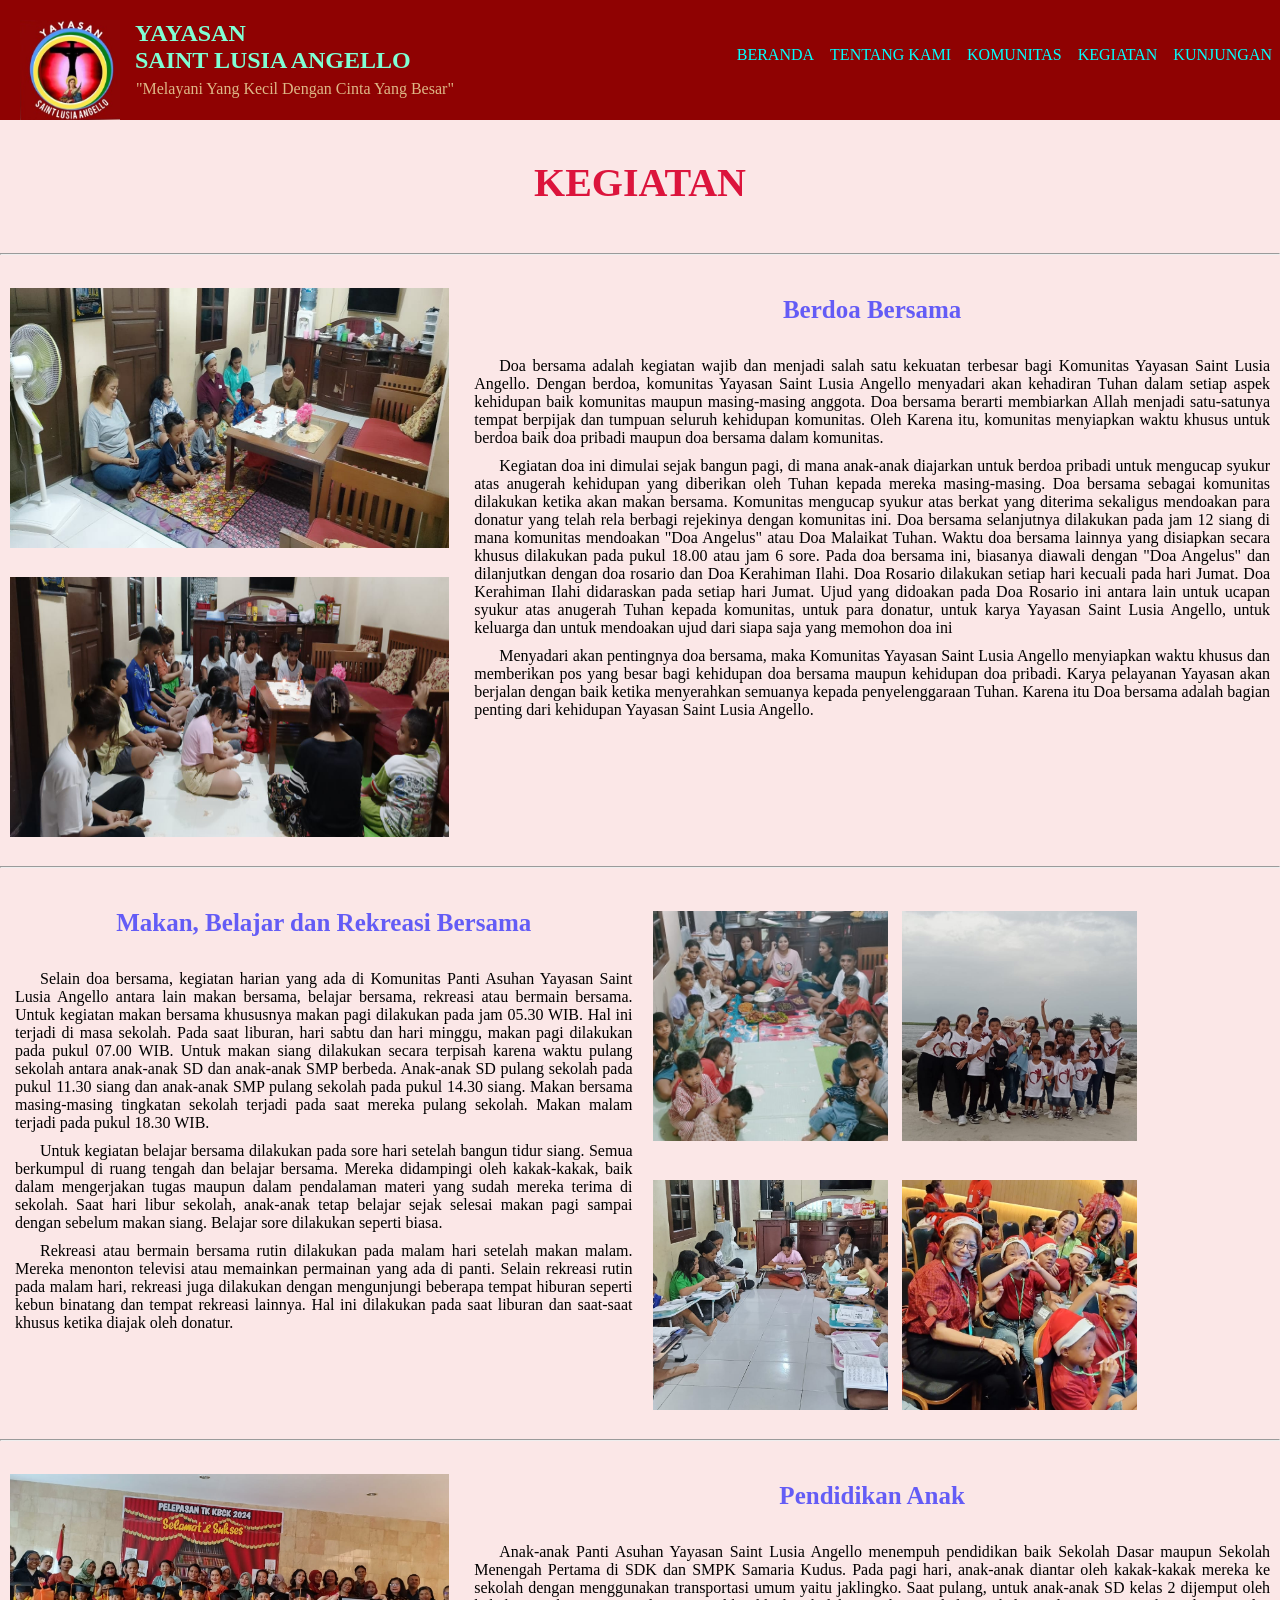
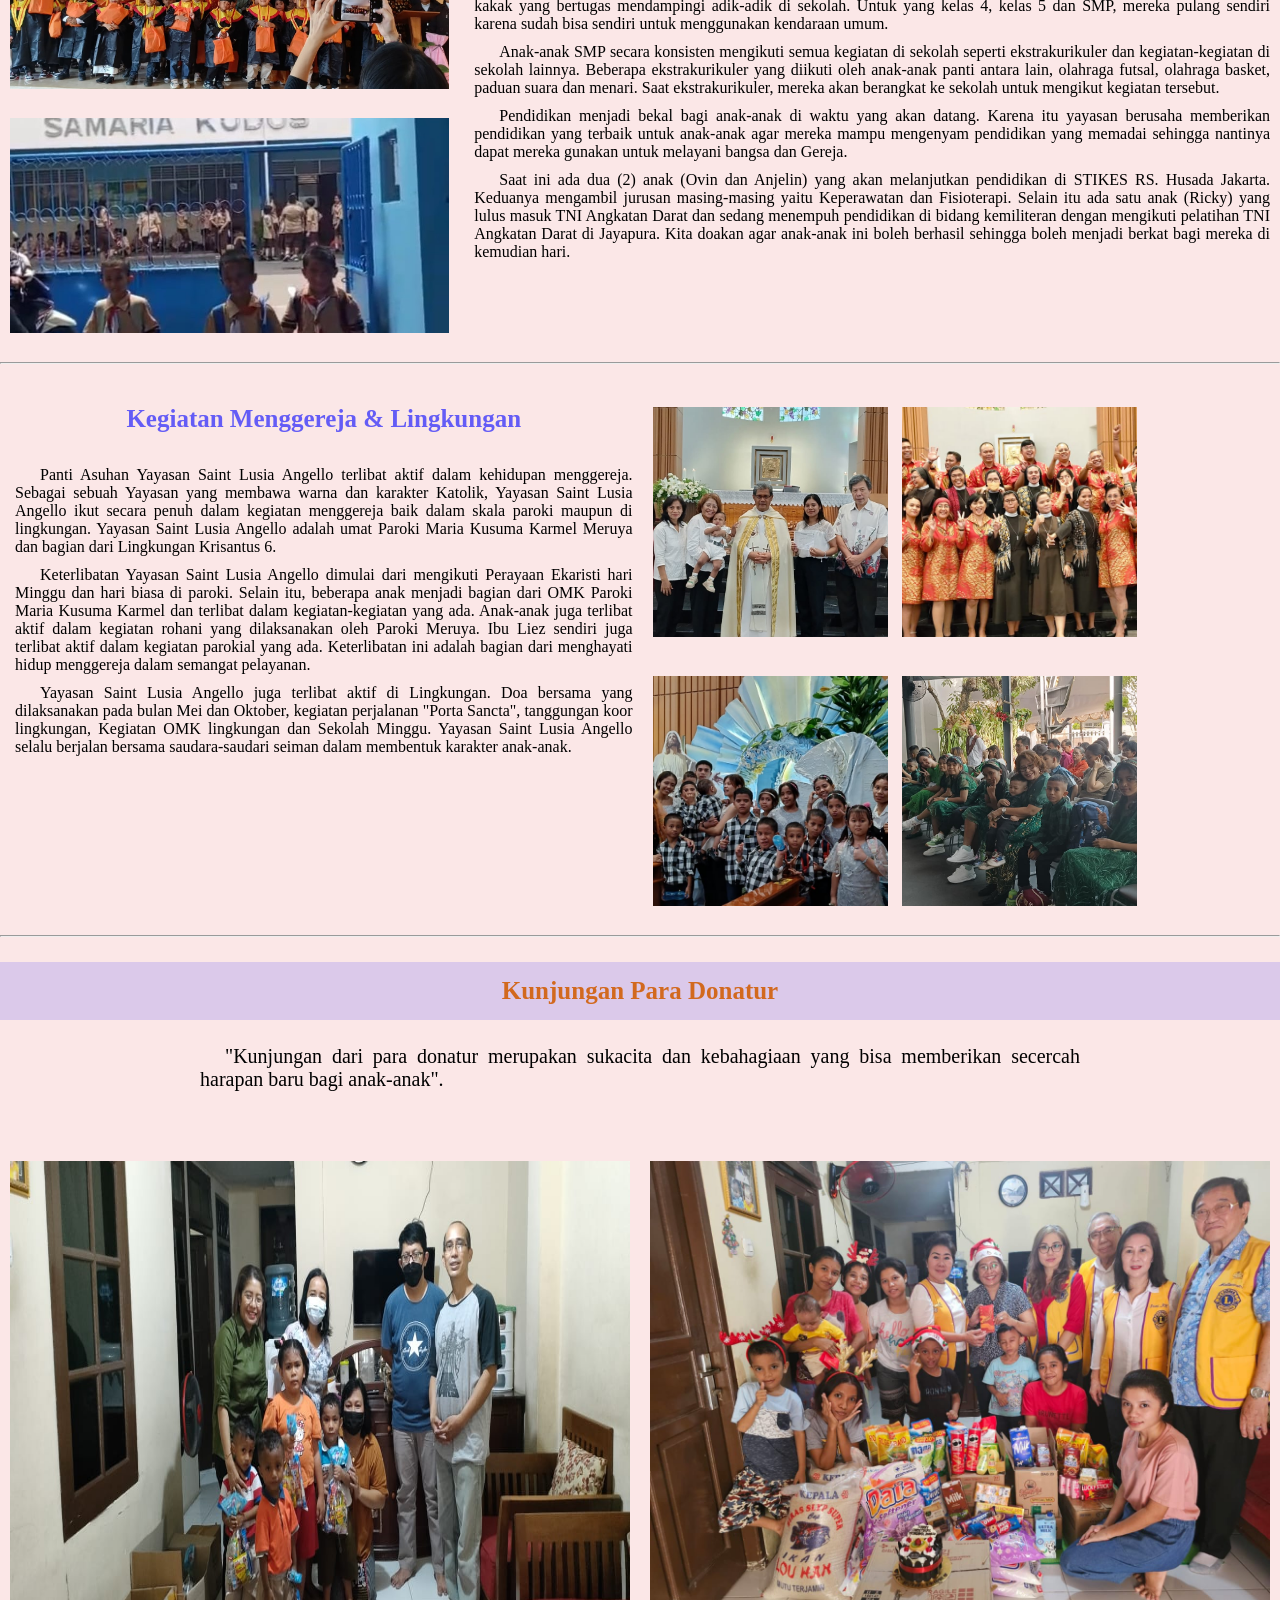
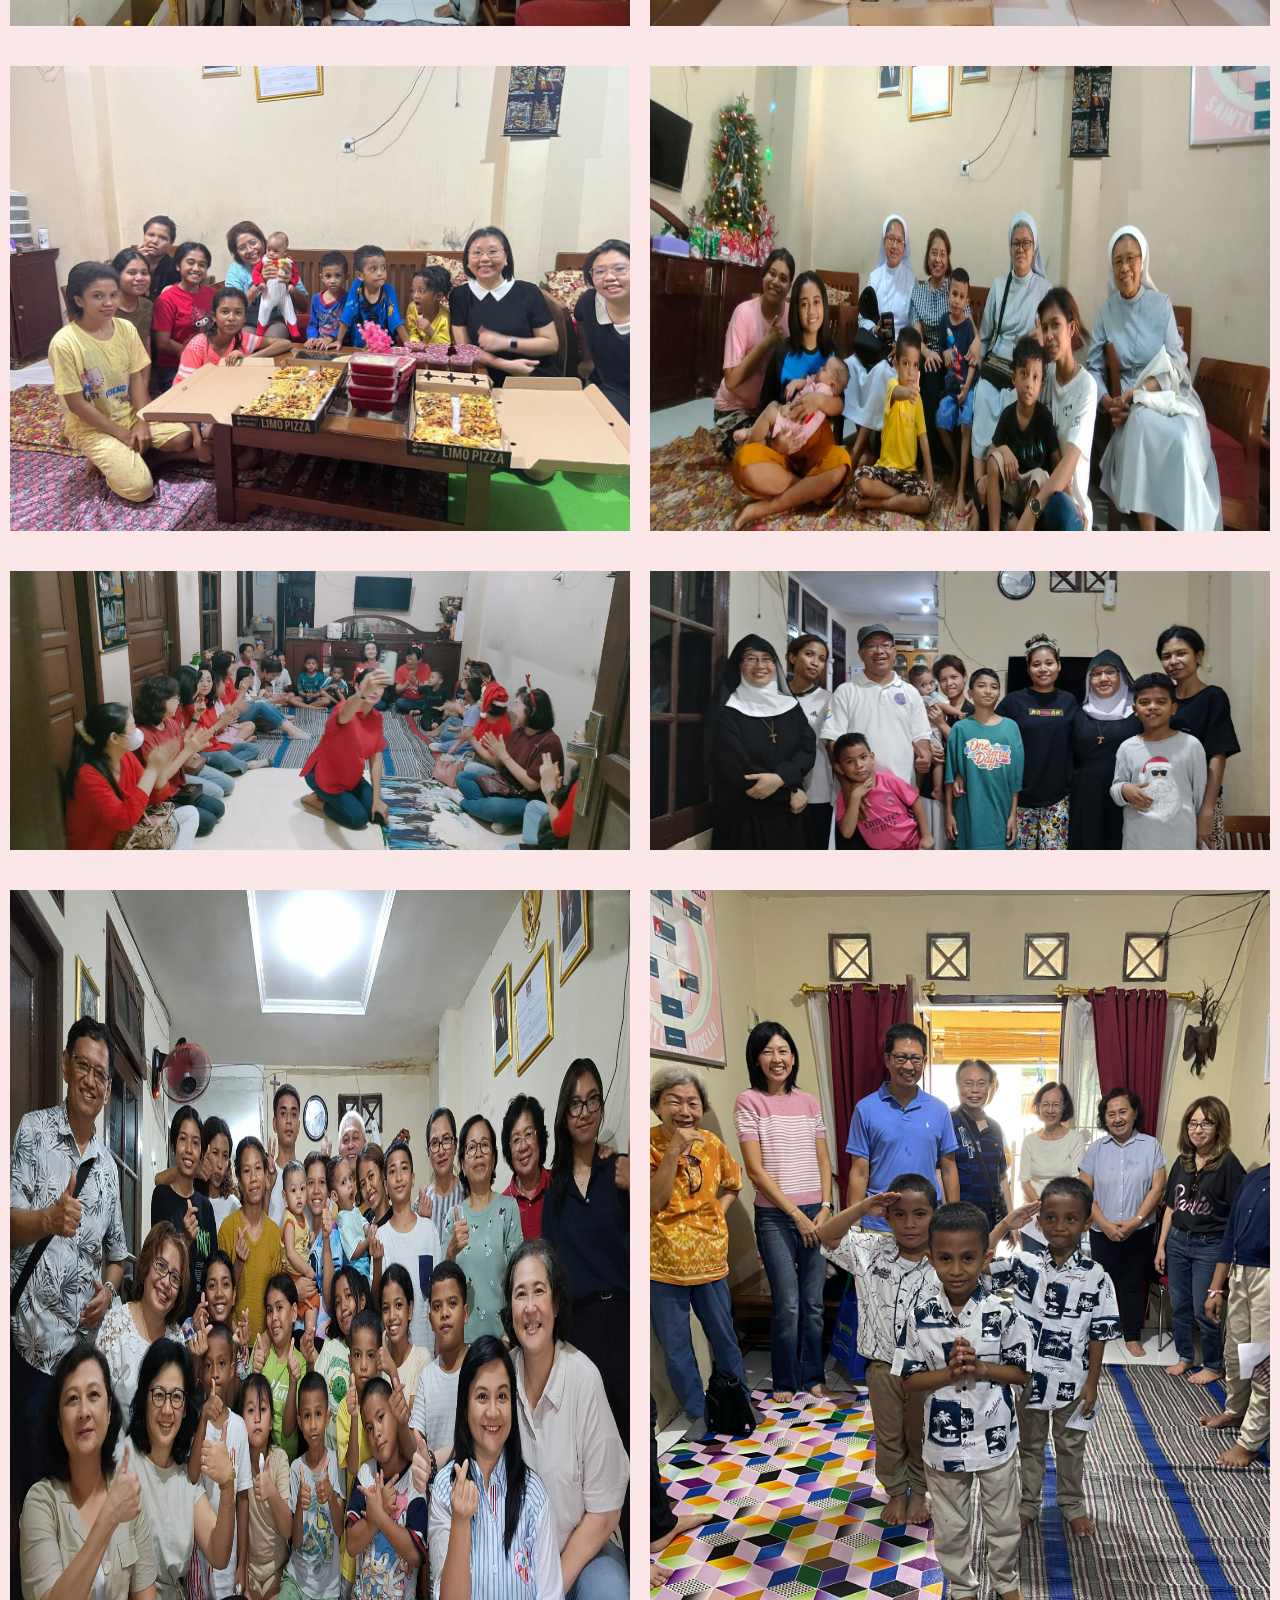
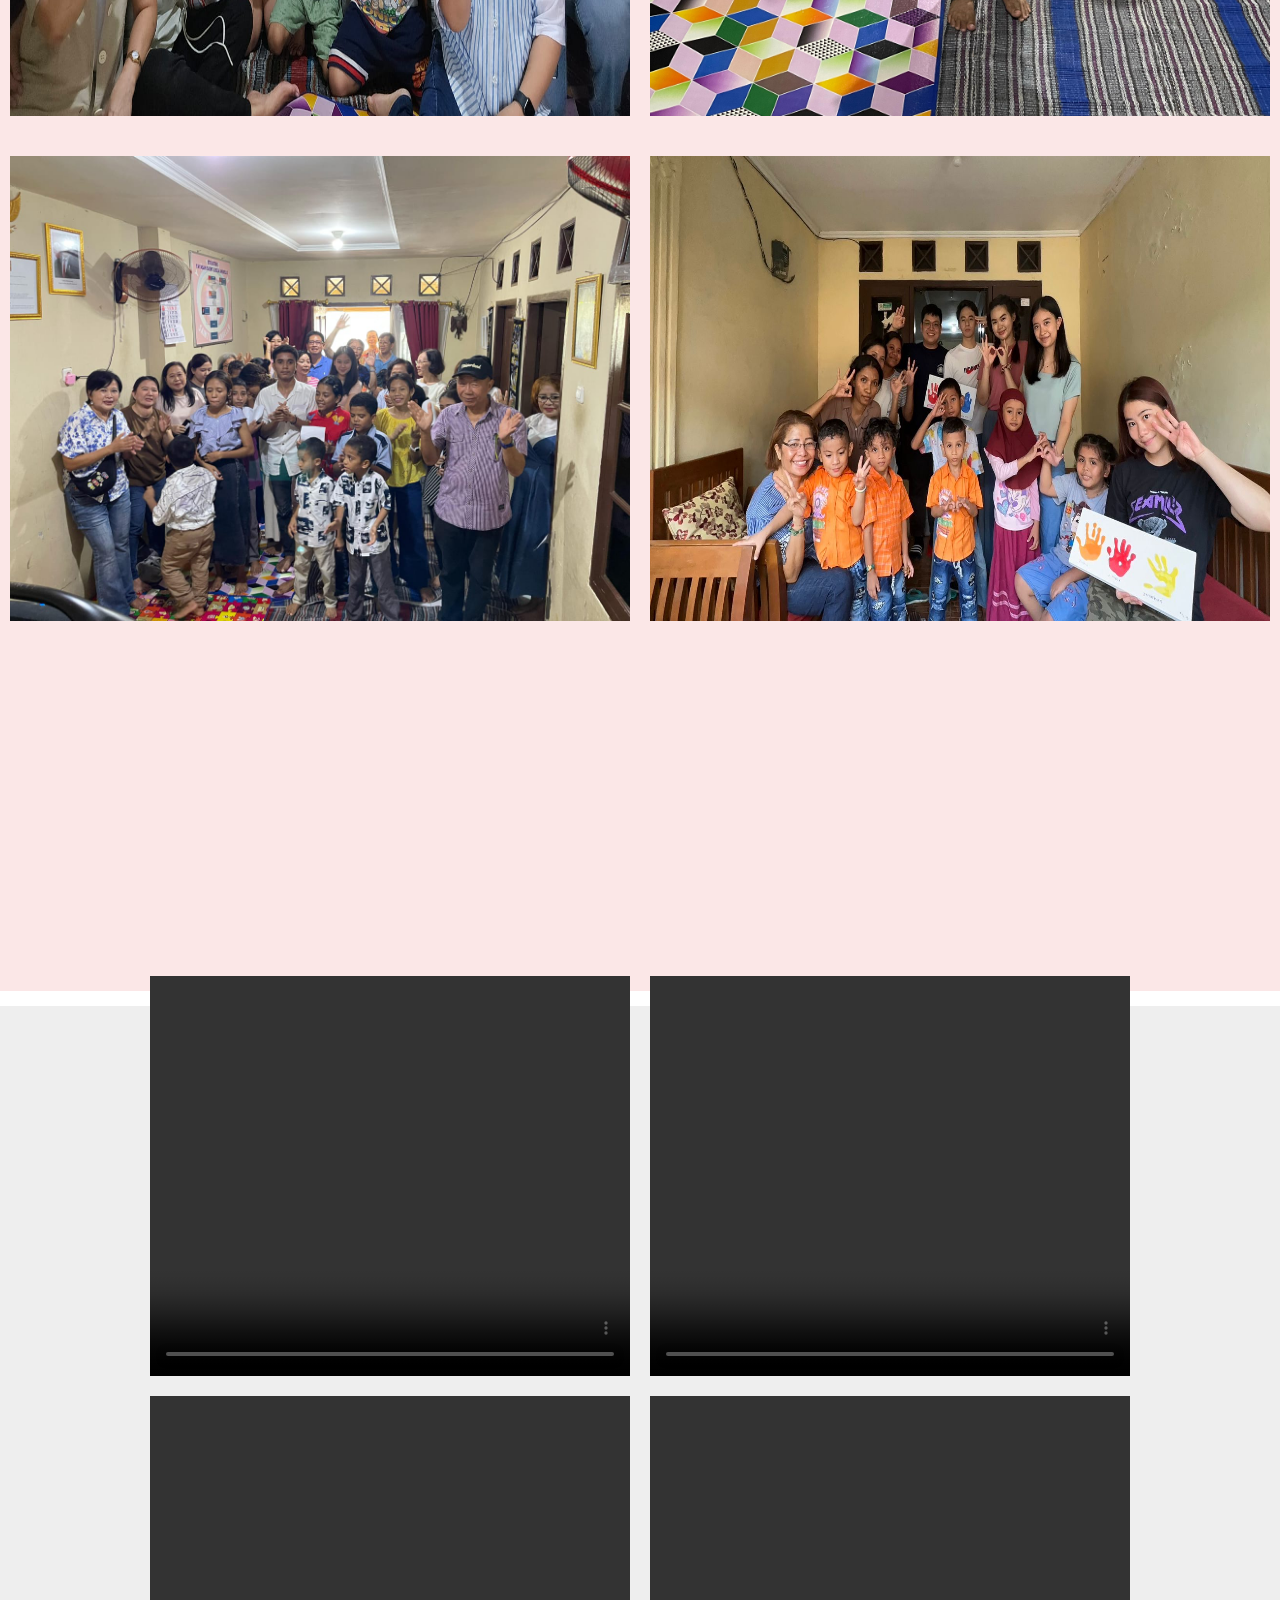
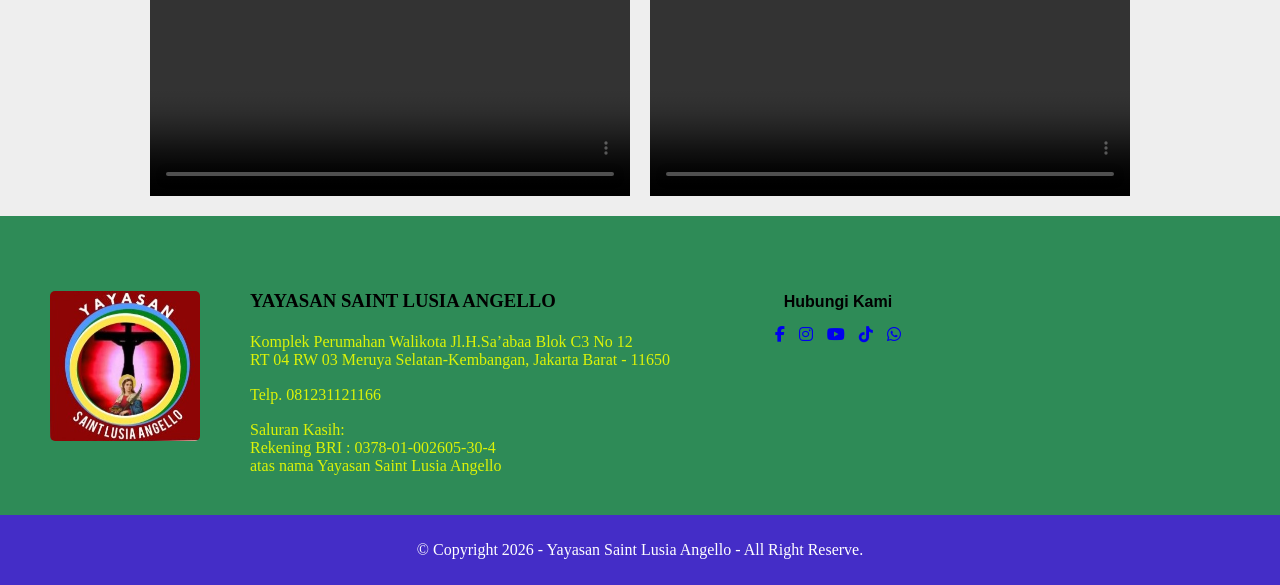
==== kegiatan.html @ 901adbf4 "Add files via upload" ====
<!doctype html>
<html lang="en">
  <head>
    <meta charset="UTF-8" />
    <meta name="viewport" content="width=device-width, initial-scale=1.0" />
    <title>Kegiatan - Yayasan Saint Lusia Angello</title>
    <link rel="stylesheet" href="kegiatan.css" />
    <link rel="stylesheet" href="font awesome/css/all.css" />
  </head>
  <body>
    <!-- Navigasi Bar -->
    <div id="navigasi-beranda">
      <div class="navigasi-flex">
        <label for="humberger">&#9776;</label>
        <input type="checkbox" id="humberger" />
        <div class="navigasi-menu">
          <img src="media 1/I.02.jpg" alt="" />
          <h2>YAYASAN <br />SAINT LUSIA ANGELLO</h2>
          <p>"Melayani Yang Kecil Dengan Cinta Yang Besar"</p>
        </div>
        <nav>
          <ul>
            <li><a href="index.html">Beranda</a></li>
            <li><a href="teka.html">Tentang Kami</a></li>
            <li><a href="komunitas.html">Komunitas</a></li>
            <li><a href="kegiatan.html">Kegiatan</a></li>
            <li><a href="kunjungan.html">Kunjungan</a></li>
          </ul>
        </nav>
      </div>
    </div>
    <div id="kegi">
      <h1>KEGIATAN</h1>
      <div class="kegi-komu">
        <hr />
        <div class="kegi-flex01">
          <div class="kegi-image01">
            <img class="satu" src="media 1/Doa Bersama 1.jpeg" alt="" />
            <img class="dua" src="media 1/Doa Bersama 2.jpeg" alt="" />
          </div>
          <div class="kegi-text01">
            <h4>Berdoa Bersama</h4>
            <p>
              Doa bersama adalah kegiatan wajib dan menjadi salah satu kekuatan
              terbesar bagi Komunitas Yayasan Saint Lusia Angello. Dengan
              berdoa, komunitas Yayasan Saint Lusia Angello menyadari akan
              kehadiran Tuhan dalam setiap aspek kehidupan baik komunitas maupun
              masing-masing anggota. Doa bersama berarti membiarkan Allah
              menjadi satu-satunya tempat berpijak dan tumpuan seluruh kehidupan
              komunitas. Oleh Karena itu, komunitas menyiapkan waktu khusus
              untuk berdoa baik doa pribadi maupun doa bersama dalam komunitas.
            </p>
            <p>
              Kegiatan doa ini dimulai sejak bangun pagi, di mana anak-anak
              diajarkan untuk berdoa pribadi untuk mengucap syukur atas anugerah
              kehidupan yang diberikan oleh Tuhan kepada mereka masing-masing.
              Doa bersama sebagai komunitas dilakukan ketika akan makan bersama.
              Komunitas mengucap syukur atas berkat yang diterima sekaligus
              mendoakan para donatur yang telah rela berbagi rejekinya dengan
              komunitas ini. Doa bersama selanjutnya dilakukan pada jam 12 siang
              di mana komunitas mendoakan "Doa Angelus" atau Doa Malaikat Tuhan.
              Waktu doa bersama lainnya yang disiapkan secara khusus dilakukan
              pada pukul 18.00 atau jam 6 sore. Pada doa bersama ini, biasanya
              diawali dengan "Doa Angelus" dan dilanjutkan dengan doa rosario
              dan Doa Kerahiman Ilahi. Doa Rosario dilakukan setiap hari kecuali
              pada hari Jumat. Doa Kerahiman Ilahi didaraskan pada setiap hari
              Jumat. Ujud yang didoakan pada Doa Rosario ini antara lain untuk
              ucapan syukur atas anugerah Tuhan kepada komunitas, untuk para
              donatur, untuk karya Yayasan Saint Lusia Angello, untuk keluarga
              dan untuk mendoakan ujud dari siapa saja yang memohon doa ini
            </p>
            <p>
              Menyadari akan pentingnya doa bersama, maka Komunitas Yayasan
              Saint Lusia Angello menyiapkan waktu khusus dan memberikan pos
              yang besar bagi kehidupan doa bersama maupun kehidupan doa
              pribadi. Karya pelayanan Yayasan akan berjalan dengan baik ketika
              menyerahkan semuanya kepada penyelenggaraan Tuhan. Karena itu Doa
              bersama adalah bagian penting dari kehidupan Yayasan Saint Lusia
              Angello.
            </p>
          </div>
        </div>
        <hr />
        <div class="kegi-flex02">
          <div class="kegi-text02">
            <h4>Makan, Belajar dan Rekreasi Bersama</h4>
            <p>
              Selain doa bersama, kegiatan harian yang ada di Komunitas Panti
              Asuhan Yayasan Saint Lusia Angello antara lain makan bersama,
              belajar bersama, rekreasi atau bermain bersama. Untuk kegiatan
              makan bersama khususnya makan pagi dilakukan pada jam 05.30 WIB.
              Hal ini terjadi di masa sekolah. Pada saat liburan, hari sabtu dan
              hari minggu, makan pagi dilakukan pada pukul 07.00 WIB. Untuk
              makan siang dilakukan secara terpisah karena waktu pulang sekolah
              antara anak-anak SD dan anak-anak SMP berbeda. Anak-anak SD pulang
              sekolah pada pukul 11.30 siang dan anak-anak SMP pulang sekolah
              pada pukul 14.30 siang. Makan bersama masing-masing tingkatan
              sekolah terjadi pada saat mereka pulang sekolah. Makan malam
              terjadi pada pukul 18.30 WIB.
            </p>
            <p>
              Untuk kegiatan belajar bersama dilakukan pada sore hari setelah
              bangun tidur siang. Semua berkumpul di ruang tengah dan belajar
              bersama. Mereka didampingi oleh kakak-kakak, baik dalam
              mengerjakan tugas maupun dalam pendalaman materi yang sudah mereka
              terima di sekolah. Saat hari libur sekolah, anak-anak tetap
              belajar sejak selesai makan pagi sampai dengan sebelum makan
              siang. Belajar sore dilakukan seperti biasa.
            </p>
            <p>
              Rekreasi atau bermain bersama rutin dilakukan pada malam hari
              setelah makan malam. Mereka menonton televisi atau memainkan
              permainan yang ada di panti. Selain rekreasi rutin pada malam
              hari, rekreasi juga dilakukan dengan mengunjungi beberapa tempat
              hiburan seperti kebun binatang dan tempat rekreasi lainnya. Hal
              ini dilakukan pada saat liburan dan saat-saat khusus ketika diajak
              oleh donatur.
            </p>
          </div>
          <div class="kegi-image02">
            <div class="image02-bantu01">
              <img class="satu" src="media 2/Makan Bersama.jpeg" alt="" />
              <img class="dua" src="media 2/Rekreasi Bersama.jpeg" alt="" />
            </div>
            <div class="image02-bantu02">
              <img class="tiga" src="media 1/Belajar Bersama.jpeg" alt="" />
              <img class="empat" src="media 2/Rekreasi Bersama 2.jpeg" alt="" />
            </div>
          </div>
        </div>
        <hr />
        <div class="kegi-flex03">
          <div class="kegi-image03">
            <img class="satu" src="media 2/Pendidikan 1.jpeg" alt="" />
            <img class="dua" src="media 2/Samaria Kudus 2.jpeg" alt="" />
          </div>
          <div class="kegi-text03">
            <h4>Pendidikan Anak</h4>
            <p>
              Anak-anak Panti Asuhan Yayasan Saint Lusia Angello menempuh
              pendidikan baik Sekolah Dasar maupun Sekolah Menengah Pertama di
              SDK dan SMPK Samaria Kudus. Pada pagi hari, anak-anak diantar oleh
              kakak-kakak mereka ke sekolah dengan menggunakan transportasi umum
              yaitu jaklingko. Saat pulang, untuk anak-anak SD kelas 2 dijemput
              oleh kakak yang bertugas mendampingi adik-adik di sekolah. Untuk
              yang kelas 4, kelas 5 dan SMP, mereka pulang sendiri karena sudah
              bisa sendiri untuk menggunakan kendaraan umum.
            </p>
            <p>
              Anak-anak SMP secara konsisten mengikuti semua kegiatan di sekolah
              seperti ekstrakurikuler dan kegiatan-kegiatan di sekolah lainnya.
              Beberapa ekstrakurikuler yang diikuti oleh anak-anak panti antara
              lain, olahraga futsal, olahraga basket, paduan suara dan menari.
              Saat ekstrakurikuler, mereka akan berangkat ke sekolah untuk
              mengikut kegiatan tersebut.
            </p>
            <p>
              Pendidikan menjadi bekal bagi anak-anak di waktu yang akan datang.
              Karena itu yayasan berusaha memberikan pendidikan yang terbaik
              untuk anak-anak agar mereka mampu mengenyam pendidikan yang
              memadai sehingga nantinya dapat mereka gunakan untuk melayani
              bangsa dan Gereja.
            </p>
            <p>
              Saat ini ada dua (2) anak (Ovin dan Anjelin) yang akan melanjutkan
              pendidikan di STIKES RS. Husada Jakarta. Keduanya mengambil
              jurusan masing-masing yaitu Keperawatan dan Fisioterapi. Selain
              itu ada satu anak (Ricky) yang lulus masuk TNI Angkatan Darat dan
              sedang menempuh pendidikan di bidang kemiliteran dengan mengikuti
              pelatihan TNI Angkatan Darat di Jayapura. Kita doakan agar
              anak-anak ini boleh berhasil sehingga boleh menjadi berkat bagi
              mereka di kemudian hari.
            </p>
          </div>
        </div>
        <hr />
        <div class="kegi-flex04">
          <div class="kegi-text04">
            <h4>Kegiatan Menggereja & Lingkungan</h4>
            <p>
              Panti Asuhan Yayasan Saint Lusia Angello terlibat aktif dalam
              kehidupan menggereja. Sebagai sebuah Yayasan yang membawa warna
              dan karakter Katolik, Yayasan Saint Lusia Angello ikut secara
              penuh dalam kegiatan menggereja baik dalam skala paroki maupun di
              lingkungan. Yayasan Saint Lusia Angello adalah umat Paroki Maria
              Kusuma Karmel Meruya dan bagian dari Lingkungan Krisantus 6.
            </p>
            <p>
              Keterlibatan Yayasan Saint Lusia Angello dimulai dari mengikuti
              Perayaan Ekaristi hari Minggu dan hari biasa di paroki. Selain
              itu, beberapa anak menjadi bagian dari OMK Paroki Maria Kusuma
              Karmel dan terlibat dalam kegiatan-kegiatan yang ada. Anak-anak
              juga terlibat aktif dalam kegiatan rohani yang dilaksanakan oleh
              Paroki Meruya. Ibu Liez sendiri juga terlibat aktif dalam kegiatan
              parokial yang ada. Keterlibatan ini adalah bagian dari menghayati
              hidup menggereja dalam semangat pelayanan.
            </p>
            <p>
              Yayasan Saint Lusia Angello juga terlibat aktif di Lingkungan. Doa
              bersama yang dilaksanakan pada bulan Mei dan Oktober, kegiatan
              perjalanan "Porta Sancta", tanggungan koor lingkungan, Kegiatan
              OMK lingkungan dan Sekolah Minggu. Yayasan Saint Lusia Angello
              selalu berjalan bersama saudara-saudari seiman dalam membentuk
              karakter anak-anak.
            </p>
          </div>
          <div class="kegi-image04">
            <img src="media 1/Gereja 1.jpeg" alt="" />
            <img src="media 1/Gereja 2.jpeg" alt="" />
            <img src="media 1/Gereja 3.jpeg" alt="" />
            <img src="media 1/03 2.jpeg" alt="">
          </div>
        </div>
      </div>
      <hr />
      <div class="kegi-visit">
        <h3>Kunjungan Para Donatur</h3>
        <p>
          "Kunjungan dari para donatur merupakan sukacita dan kebahagiaan yang
          bisa memberikan secercah harapan baru bagi anak-anak".
        </p>
      </div>
      <div class="dona-flex">
        <img src="media 2/Kunjungan Perdana Lingkungan Krisantus.jpeg" alt="" />
        <img src="media 1/Kunjungan Lion Grup.jpeg" alt="" />
        <img
          src="media 1/Kunjungan Ibu Notaris Ruping Lolo Alias Vince.jpeg"
          alt=""
        />

        <img
          src="media 1/Kunjungan dari Suster Provinsial PBHK & Suster Augusta, PBHK.jpeg"
          alt=""
        />
        <img src="media 1/Kunjungan KEP Paroki Tebet.jpeg" alt="" />
        <img src="media 2/Kunjungan Suster dan Romo.jpeg" alt="" />
        <img
          src="media 2/Kunjungan Pribadi Keluarga Bapak Wahyudi dkk 2.jpeg"
          alt=""
        />
        <img src="media 2/Kunjungan Para Donatur 02.jpeg" alt="" />
        <img src="media 1/Kunjungan Para Donatur 01.jpeg" alt="" />
        <img src="media 1/Kunjungan Kakak-Kakak Mahasiswa.jpeg" alt="" />
        <iframe
          width="450"
          height="350"
          src="https://www.youtube.com/embed/Vp-_rey1fyo?si=NRlxIOzO8kTEXn5W"
          title="YouTube video player"
          frameborder="0"
          allow="
            accelerometer;
            autoplay;
            clipboard-write;
            encrypted-media;
            gyroscope;
            picture-in-picture;
            web-share;
          "
          referrerpolicy="strict-origin-when-cross-origin"
          allowfullscreen
        ></iframe>
        <iframe
          width="450"
          height="350"
          src="https://www.youtube.com/embed/2Iwn7-nvMek?si=ip4qqTLGPl1dFCdF"
          title="YouTube video player"
          frameborder="0"
          allow="
            accelerometer;
            autoplay;
            clipboard-write;
            encrypted-media;
            gyroscope;
            picture-in-picture;
            web-share;
          "
          referrerpolicy="strict-origin-when-cross-origin"
          allowfullscreen
        ></iframe>
      </div>
    </div>
    <!-- Tambahan -->
     <div id="tambahan">
      <div class="video01">
        <video src="media 2/Video 02.mp4" controls></video>
        <video src="media 2/Video 01.mp4" controls></video>
      </div>
      <div class="video02">
        <video src="media 2/Video 03 01.mp4" controls></video>
        <video src="media 2/Video 03 02.mp4" controls></video>
      </div>
     </div>
    <div id="contac">
      <img src="media 1/I.02.jpg" alt="" />
      <div class="alamat">
        <h3>YAYASAN SAINT LUSIA ANGELLO</h3>
        <p>
          Komplek Perumahan Walikota Jl.H.Sa’abaa Blok C3 No 12 <br />RT 04 RW
          03 Meruya Selatan-Kembangan, Jakarta Barat - 11650
        </p>
        <p>Telp. 081231121166</p>
        <p>
          Saluran Kasih: <br> Rekening BRI : 0378-01-002605-30-4 <br>atas nama Yayasan
          Saint Lusia Angello
        </p>
      </div>
      <div class="hub-kami">
        <h4>Hubungi Kami</h4>
        <div class="sosmed">
          <a href="https://www.facebook.com/?locale=id_ID"
            ><i class="fa-brands fa-facebook-f"></i
          ></a>
          <a href="https://www.instagram.com/yayasansaintlusiaangello/"
            ><i class="fa-brands fa-instagram"></i
          ></a>
          <a href="https://www.youtube.com/@YSLA-25"
            ><i class="fa-brands fa-youtube"></i
          ></a>
          <a href="https://www.tiktok.com/@ysla.50"
            ><i class="fa-brands fa-tiktok"></i
          ></a>
          <a href="https://wa.me/6281231121166?text"
            ><i class="fa-brands fa-whatsapp"></i
          ></a>
        </div>
      </div>
    </div>
    <div id="close">
      <p>
        &copy; Copyright 2026 - Yayasan Saint Lusia Angello - All Right Reserve.
      </p>
    </div>
  </body>
</html>
---- kegiatan.css ----
* {
  box-sizing: border-box;
}
html,
body {
  padding: 0;
  margin: 0;
  font-family: Georgia, "Times New Roman", Times, serif;
}
/* navigasi */
#navigasi-beranda {
  background-color: rgb(143, 2, 2);
  position: sticky;
  top: 0;
}
.navigasi-flex {
  display: flex;
  flex-direction: row;
  justify-content: space-between;
  width: 100%;
  height: 120px;
}
.navigasi-flex label,
#humberger {
  display: none;
}
nav ul {
  list-style-type: none;
  display: flex;
  padding: 0;
  margin: 0;
}
nav ul li a {
  display: block;
  color: aqua;
  padding: 25px 8px;
  text-decoration: none;
  line-height: 60px;
  text-transform: uppercase;
}
nav ul li a:hover {
  transition: all 0.5s;
  color: chocolate;
}
.navigasi-menu {
  display: flex;
}
.navigasi-menu img {
  width: 100px;
  height: 100px;
  margin: 20px 0 0 20px;
}
.navigasi-menu h2 {
  margin-top: 20px;
  color: aquamarine;
  margin-left: 15px;
}
.navigasi-menu p {
  display: flex;
  color: burlywood;
  text-align: center;
  position: absolute;
  margin-left: 136px;
  margin-top: 80px;
}

#kegi {
  width: 100%;
  background-color: rgba(233, 136, 136, 0.205);
}
#kegi h1 {
  color: crimson;
  text-align: center;
  padding: 40px 20px 20px 20px;
  font-size: 40px;
  margin-top: -1px;
}
.kegi-komu {
  width: 100%;
}
.kegi-komu h2 {
  font-family:
    "Trebuchet MS", "Lucida Sans Unicode", "Lucida Grande", "Lucida Sans",
    Arial, sans-serif;
  color: rgba(206, 19, 19, 0.808);
}
.kegi-flex01 {
  width: 100%;
  display: flex;
  margin-bottom: 25px;
}
.kegi-image01 {
  width: 35%;
}
.kegi-image01 img {
  width: 100%;
  height: 260px;
  margin-top: 25px;
  margin-left: 10px;
}
.kegi-text01 {
  width: 65%;
  margin-left: 25px;
}
.kegi-text01 h4 {
  color: rgba(0, 0, 255, 0.603);
  text-align: center;
  font-size: 25px;
}
.kegi-text01 p {
  text-align: justify;
  text-indent: 25px;
  margin: 10px;
}
.kegi-flex02 {
  display: flex;
  width: 100%;
  margin-bottom: 25px;
}
.kegi-text02 {
  width: 50%;
  margin-left: 5px;
}
.kegi-text02 h4 {
  color: rgba(0, 0, 255, 0.603);
  text-align: center;
  font-size: 25px;
}
.kegi-text02 p {
  text-align: justify;
  text-indent: 25px;
  margin: 10px;
}
.kegi-image02 {
  width: 50%;
}
.kegi-image02 img {
  width: 235px;
  height: 230px;
  margin-top: 25px;
  margin-left: 10px;
  object-fit: cover;
  margin-top: 35px;
}
.kegi-flex03 {
  width: 100%;
  display: flex;
  margin-bottom: 25px;
}
.kegi-image03 {
  width: 35%;
}
.kegi-image03 img {
  width: 100%;
  height: 215px;
  margin-top: 25px;
  margin-left: 10px;
  object-fit: cover;
}
.kegi-text03 {
  width: 65%;
  margin-left: 25px;
}
.kegi-text03 h4 {
  color: rgba(0, 0, 255, 0.603);
  text-align: center;
  font-size: 25px;
}
.kegi-text03 p {
  text-align: justify;
  text-indent: 25px;
  margin: 10px;
}

.kegi-flex04 {
  display: flex;
  width: 100%;
  margin-bottom: 25px;
}
.kegi-text04 {
  width: 50%;
  margin-left: 5px;
}
.kegi-text04 h4 {
  color: rgba(0, 0, 255, 0.603);
  text-align: center;
  font-size: 25px;
}
.kegi-text04 p {
  text-align: justify;
  text-indent: 25px;
  margin: 10px;
}
.kegi-image04 {
  width: 50%;
}
.kegi-image04 img {
  width: 235px;
  height: 230px;
  margin-top: 25px;
  margin-left: 10px;
  object-fit: cover;
  margin-top: 35px;
}
.kegi-visit {
  width: 100%;
}

.kegi-visit h3 {
  font-size: 25px;
  text-align: center;
  background-color: rgba(0, 0, 255, 0.13);
  padding: 15px;
  color: chocolate;
  font-family: Cambria, Cochin, Georgia, Times, "Times New Roman", serif;
}
.kegi-visit p {
  text-align: justify;
  text-indent: 25px;
  margin: 0 200px;
  font-size: 20px;
  padding-bottom: 20px;
  font-family: Cambria, Cochin, Georgia, Times, "Times New Roman", serif;
}
.dona-flex {
  width: 100%;
  display: flex;
  flex-wrap: wrap;
  margin: 30px auto;
  justify-content: center;
}
.dona-flex img {
  width: 50%;
  text-align: center;
  padding: 20px 10px;
  justify-content: center;
}
.dona-flex video {
  width: 50%;
  text-align: center;
  padding: 20px 10px;
  justify-content: center;
}
.dona-flex iframe {
  width: 50%;
  text-align: center;
  padding: 20px 10px;
  justify-content: center;
}
#tambahan {
  background-color: rgba(0, 0, 0, 0.068);
  padding: 5px 20px 20px 20px;
  margin-top: -15px;
}
#tambahan .video01 {
  display: flex;
  justify-content: center;
  margin-bottom: 20px;
  margin-top: -35px;
}
#tambahan .video01 video {
  width: 480px;
  height: 400px;
  margin: 0 10px;
}
#tambahan .video02 {
  display: flex;
  justify-content: center;
}
#tambahan .video02 video {
  width: 480px;
  height: 400px;
  margin: 0 10px;
}

#contac {
  background-color: seagreen;
  display: flex;
  padding-bottom: 25px;
}
#contac img {
  width: 150px;
  height: 150px;
  border-radius: 5px;
  margin: 75px 0 0 50px;
}
#contac .alamat {
  display: flex;
  flex-direction: column;
  margin: 55px 0 0 50px;
}
#contac .alamat h4 {
  font-family: Arial, Helvetica, sans-serif;
  font-weight: bold;
  margin-bottom: 5px;
}
#contac .alamat p {
  margin-top: 2px;
  margin-bottom: 15px;
  color: rgb(219, 243, 8);
}
#contac .hub-kami {
  text-align: center;
  margin: 55px 0 0 100px;
}
#contac .hub-kami h4 {
  font-family: Arial, Helvetica, sans-serif;
  font-weight: bold;
  margin-bottom: 15px;
}
#contac .sosmed a {
  margin: auto 5px;
}

#close {
  text-align: center;
  background-color: rgb(68, 45, 199);
  color: white;
  padding: 10px 0;
}

@media (max-width: 768px) {
  #navigasi-beranda .navigasi-flex label {
    display: inline-block;
    color: aqua;
    font-style: normal;
    font-size: 20px;
    padding: 8px;
  }
  #navigasi-beranda .navigasi-flex {
    width: 100%;
  }
  nav ul {
    flex-direction: column;
    width: 100%;
    position: absolute;
    top: 120px;
    left: 0;
  }
  nav ul li a {
    display: block;
    color: aqua;
    padding: 0 30px;
    height: auto;
    right: 180px;
    background-color: rgb(143, 2, 2);
    font-size: 15px;
  }
  .navigasi-menu {
    position: absolute;
    left: 250px;
  }
  .navigasi-menu h2 {
    left: 300px;
  }
  .navigasi-menu p {
    text-align: justify;
    font-size: 15px;
    left: -25px;
  }
  .navigasi-menu img {
    width: 75px;
    height: 75px;
    border: 50%;
  }
  #navigasi-beranda nav {
    display: none;
  }
  #navigasi-beranda .navigasi-flex input:checked ~ nav {
    display: flex;
  }
}

@media (max-width: 480px) {
  /* Navigasi */
  #navigasi-beranda .navigasi-flex label {
    display: inline-block;
    color: aqua;
    font-style: normal;
    font-size: 20px;
    padding: 8px;
  }
  #navigasi-beranda .navigasi-flex {
    width: 100%;
  }
  nav ul {
    flex-direction: column;
    width: 100%;
    position: absolute;
    top: 120px;
    left: 0;
  }
  nav ul li a {
    display: block;
    color: aqua;
    padding: 0 30px;
    height: auto;
    right: 180px;
    background-color: rgb(143, 2, 2);
    font-size: 0.9rem;
  }
  .navigasi-menu {
    position: absolute;
    left: 75px;
  }
  .navigasi-menu h2 {
    left: 75px;
    font-size: 0.9rem;
  }
  .navigasi-menu p {
    text-align: justify;
    font-size: 0.9rem;
    left: -25px;
    top: -18px;
  }
  .navigasi-menu img {
    width: 75px;
    height: 75px;
    border: 50%;
  }
  #navigasi-beranda nav {
    display: none;
  }
  #navigasi-beranda .navigasi-flex input:checked ~ nav {
    display: flex;
  }
  #kegi h1 {
    font-size: 1.5rem;
  }
  .kegi-flex01 {
    display: block;
  }
  .kegi-image01 {
    display: flex;
    width: 50%;
  }
  .kegi-text01 {
    width: 100%;
  }
  .kegi-text01 h4 {
    font-size: 1rem;
  }
  .kegi-text01 p {
    margin-right: 50px;
  }
  .kegi-flex02 {
    display: block;
  }
  .kegi-text02 {
    width: 100%;
  }
  .kegi-text02 h4 {
    font-size: 1rem;
  }
  .kegi-text02 p {
    margin: 0 25px 0 25px;
  }
  .kegi-image02 {
    display: flex;
    width: 95%;
  }
  .kegi-image02 img {
    width: 100%;
    height: 150px;
  }
  .kegi-flex03 {
    display: block;
  }
  .kegi-image03 {
    display: flex;
    width: 50%;
    margin-left: 25px;
  }
  .kegi-text03 {
    width: 100%;
  }
  .kegi-text03 h4 {
    font-size: 1rem;
  }
  .kegi-text03 p {
    margin-right: 50px;
  }
  .kegi-text04 h4 {
    font-size: 1rem;
  }
  .kegi-visit {
    width: 100%;
    margin: 0;
  }
  .kegi-visit p {
    width: 100%;
    margin-left: -1px;
    padding: 0 25px;
  }
  .dona-flex iframe {
    width: 50%;
    height: 100%;
  }
  #tambahan .video01 {
    width: 100%;
  }
  #tambahan .video01 video {
    width: 50%;
    height: 200px;
  }
  #tambahan .video02 {
    width: 100%;
  }
  #tambahan .video02 video {
    width: 50%;
    height: 200px;
  }
  #contac {
      display: block;
    }
    #contac .hub-kami {
      text-align: center;
      margin: 0px 0px 0 0px;
    }
    #contac img {
      width: 50%;
      height: auto;
    }
}
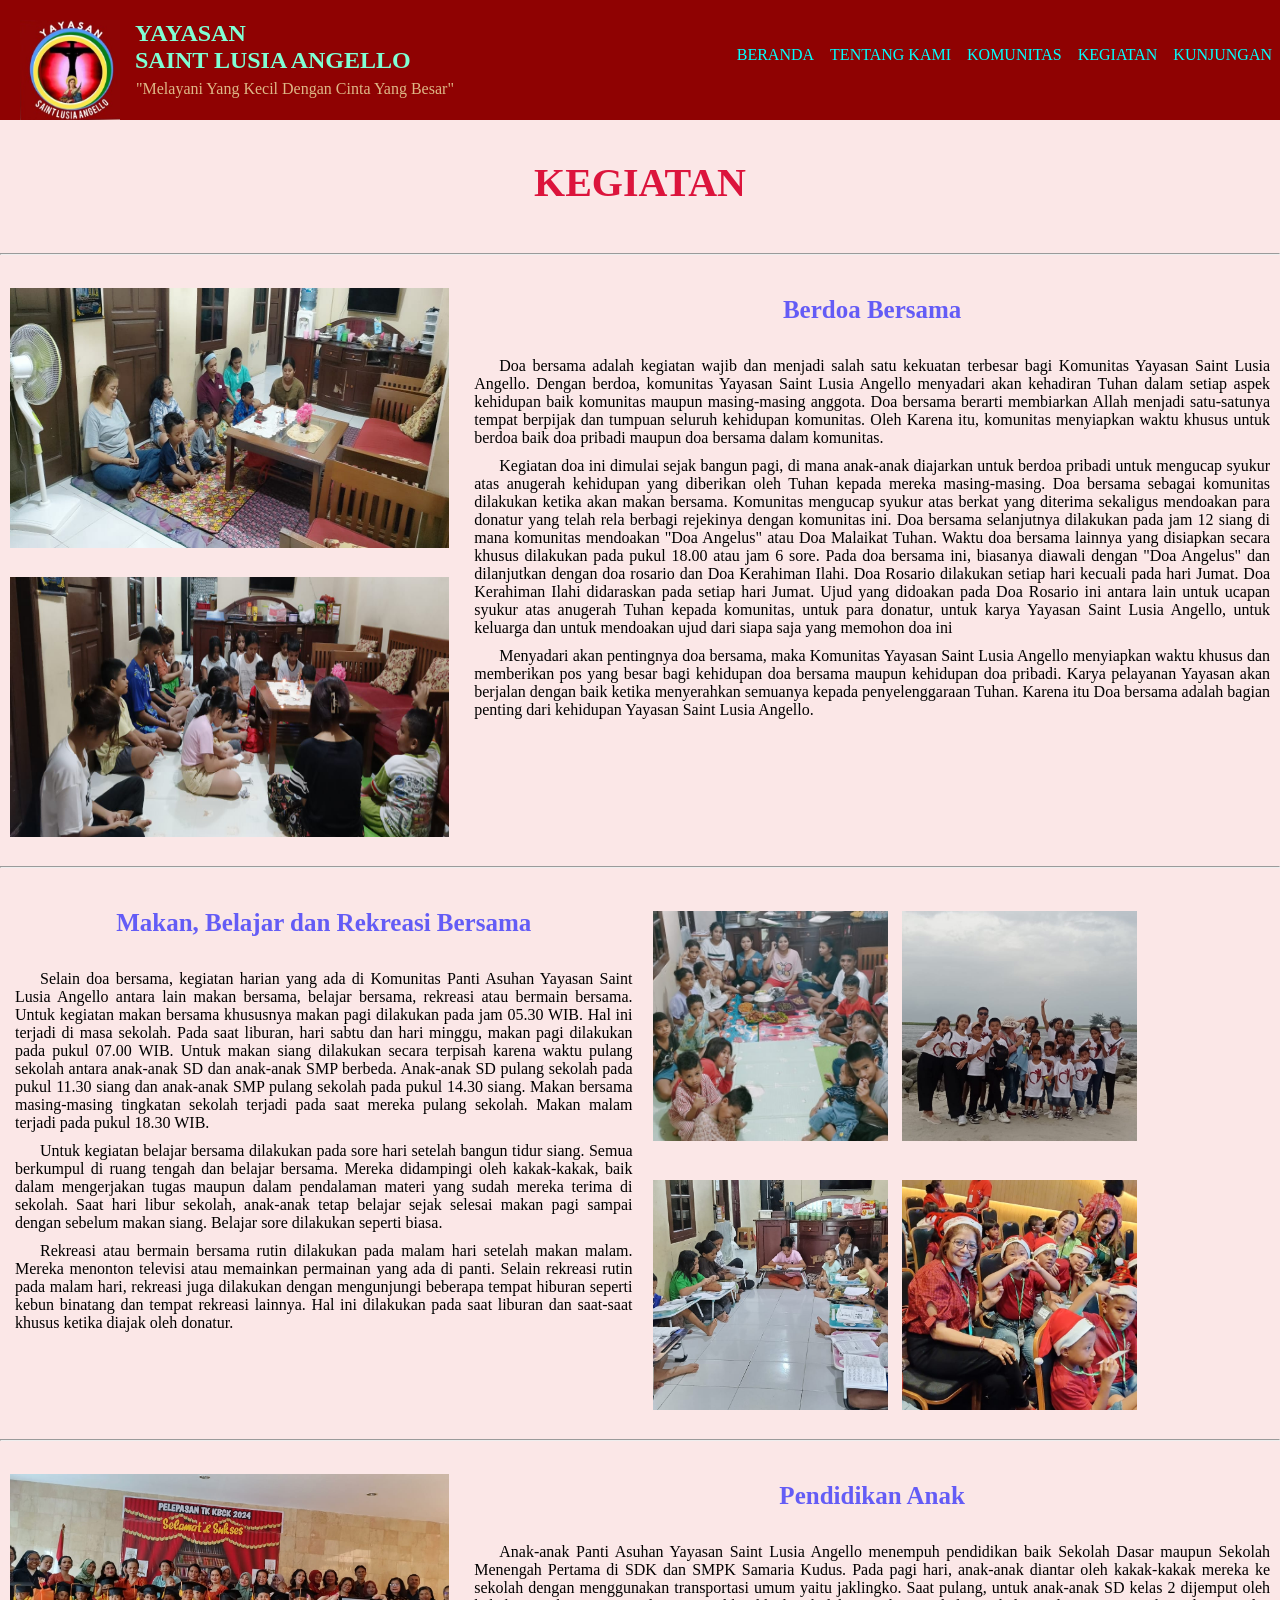
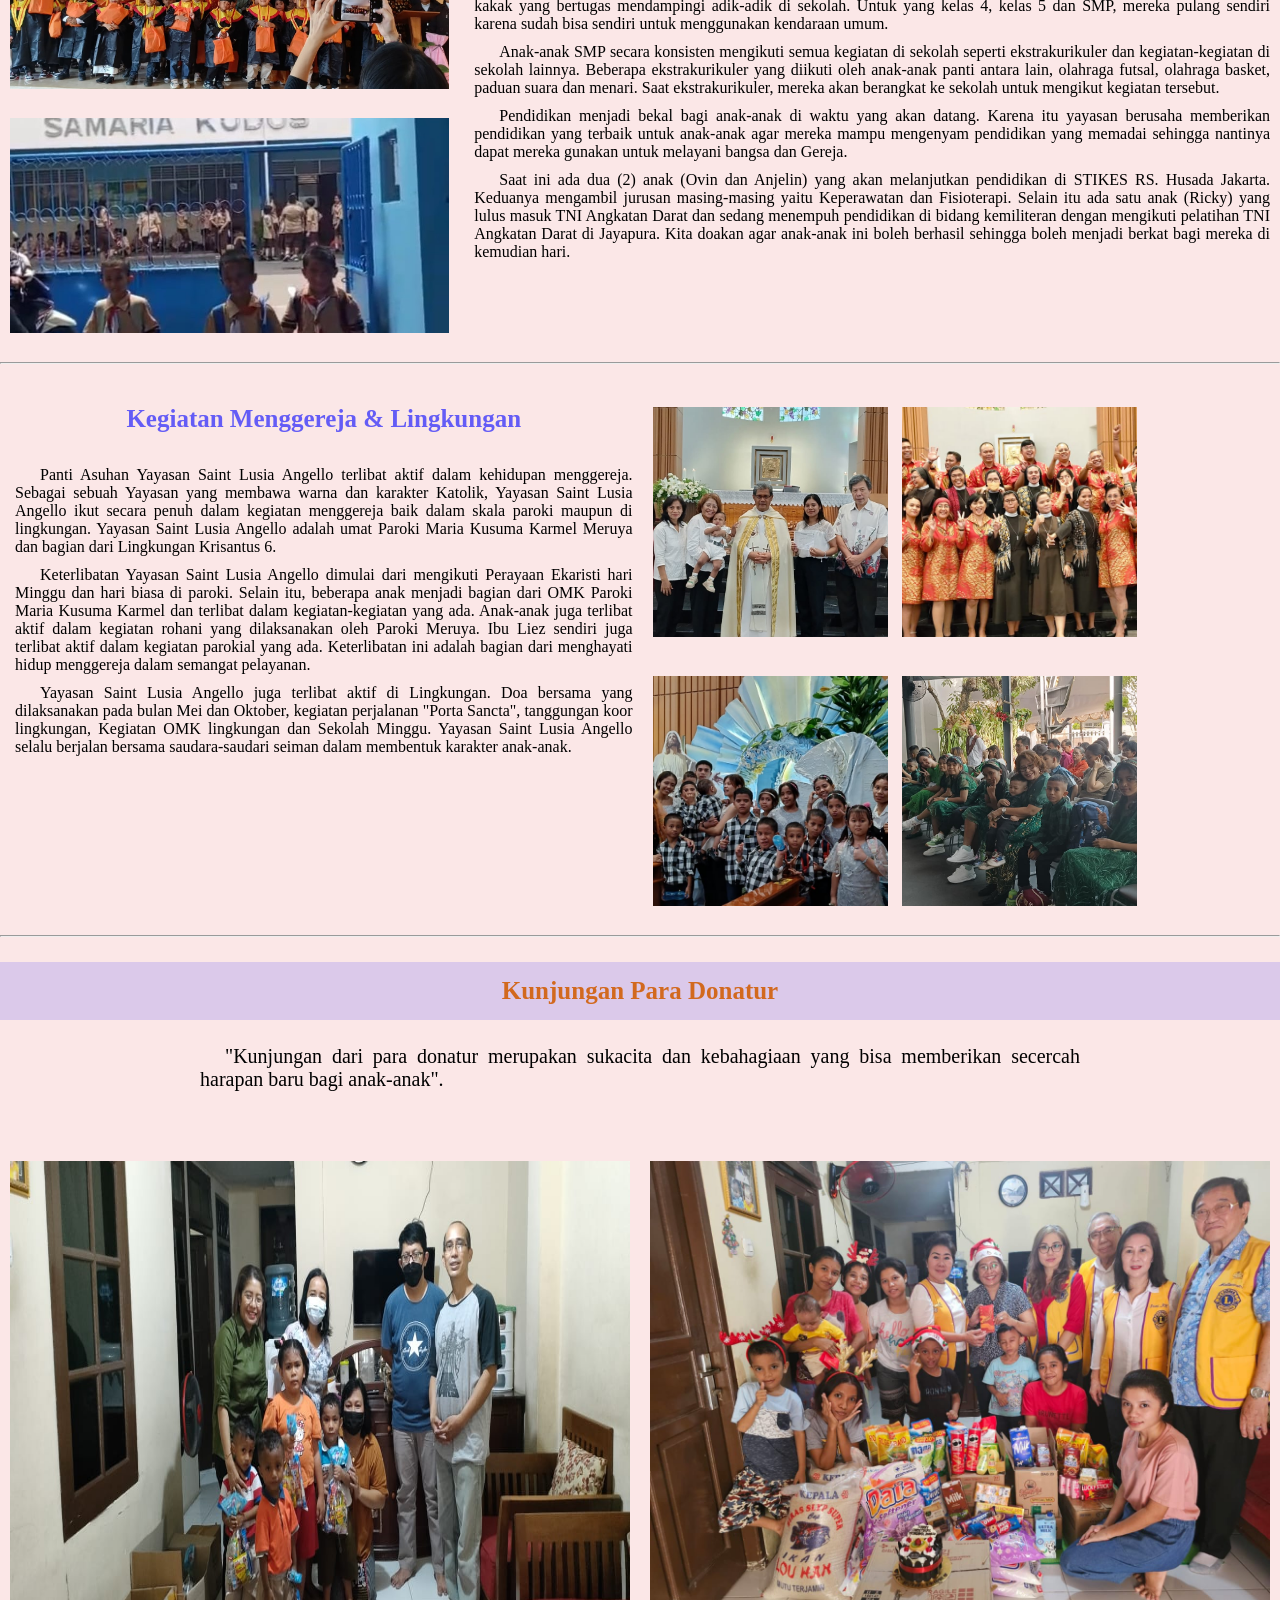
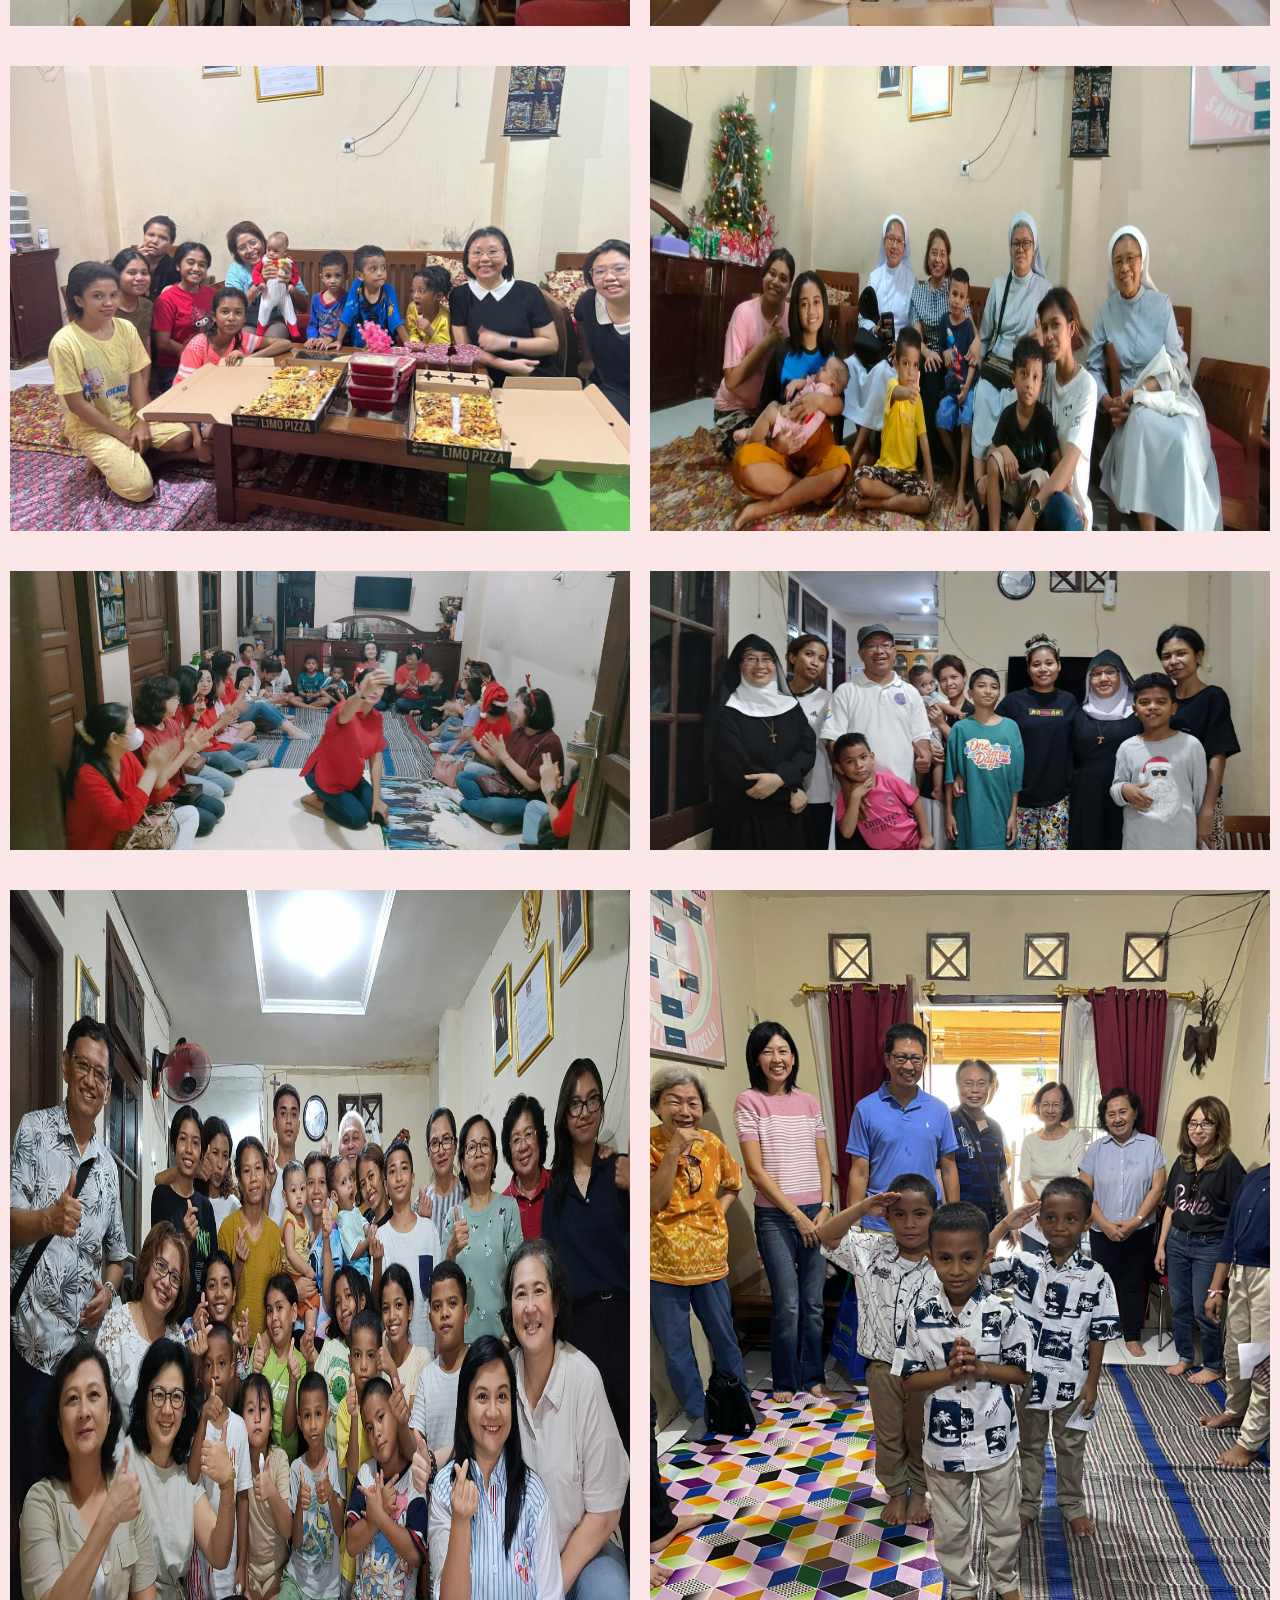
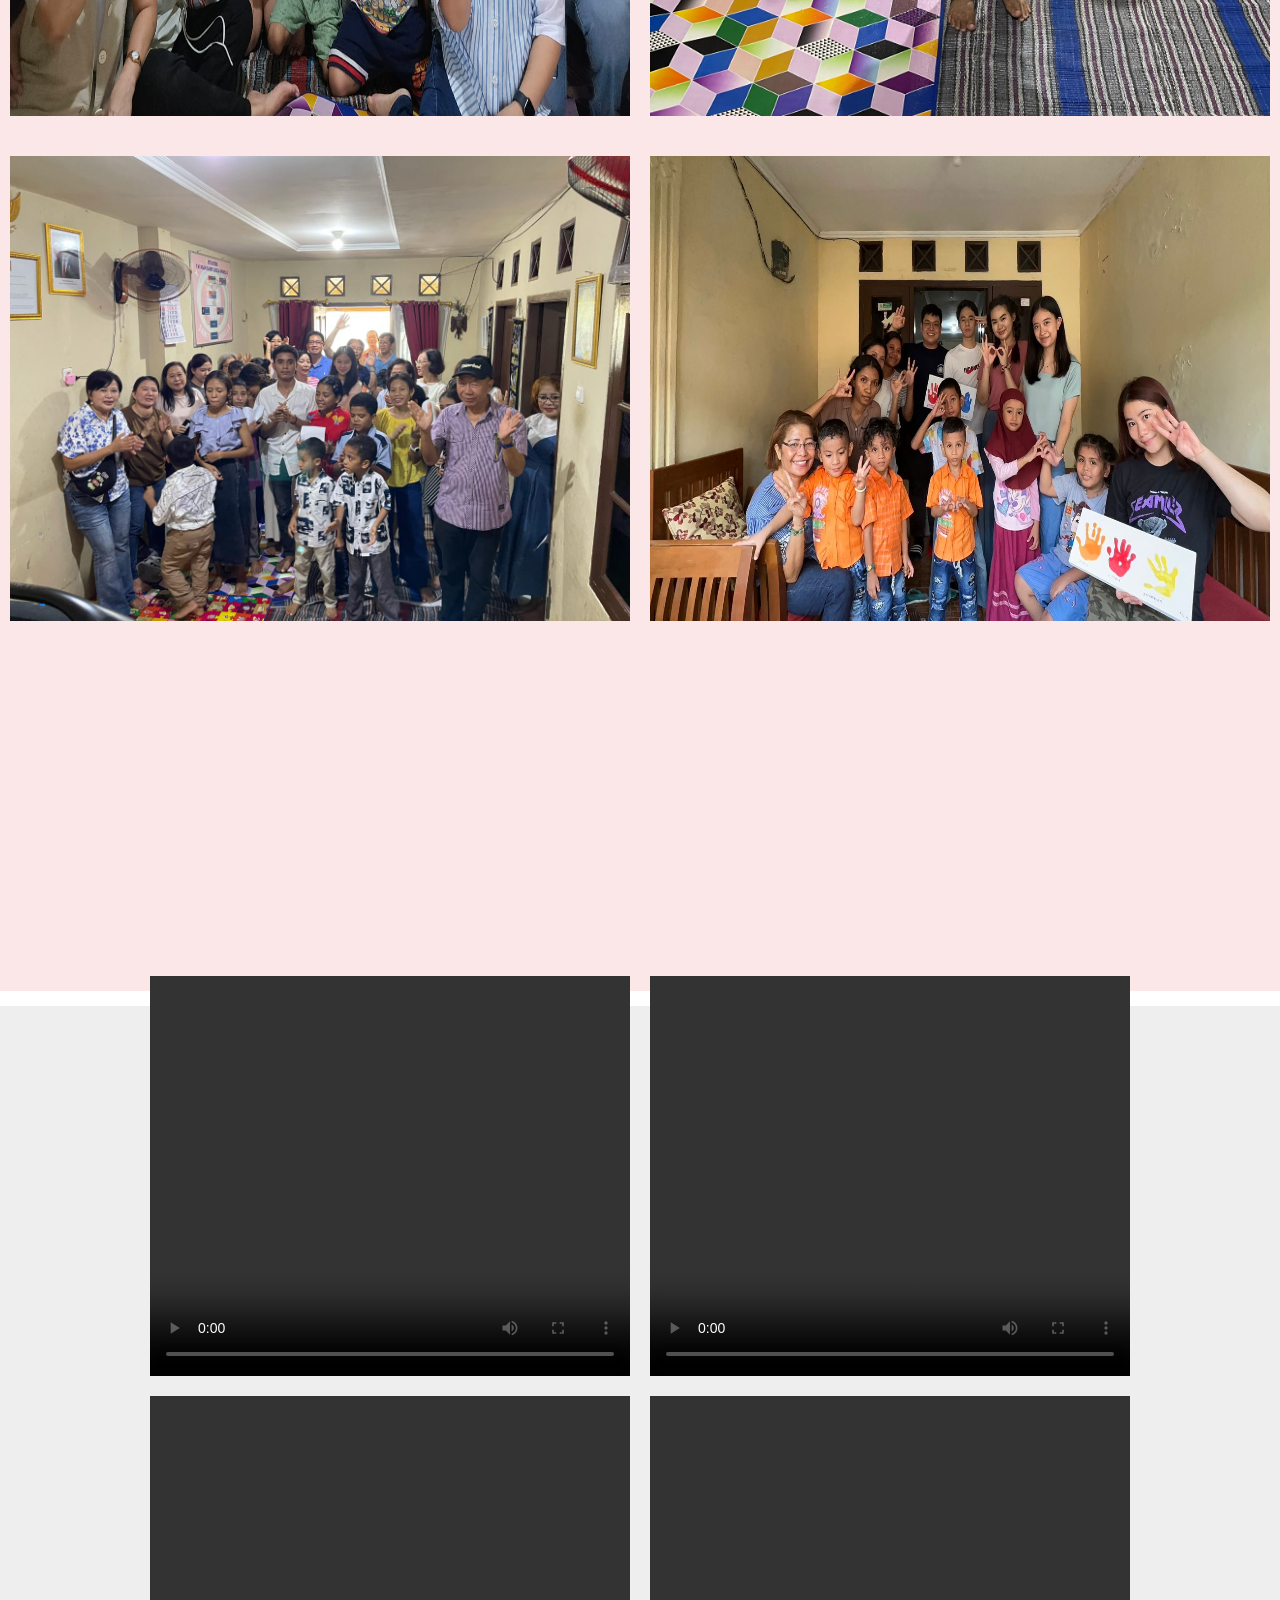
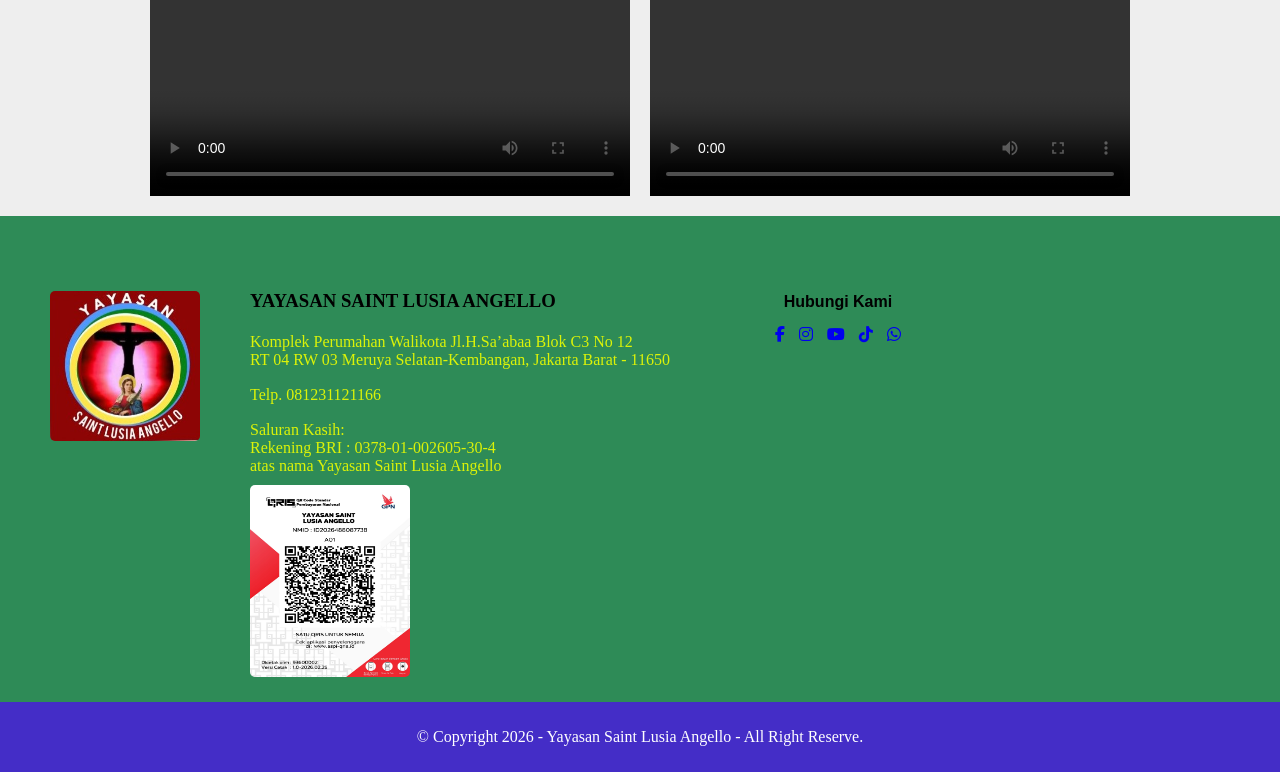
==== commit 96ac24d1: "Add files via upload" ====
--- a/kegiatan.html
+++ b/kegiatan.html
@@ -208,7 +208,7 @@
             <img src="media 1/Gereja 1.jpeg" alt="" />
             <img src="media 1/Gereja 2.jpeg" alt="" />
             <img src="media 1/Gereja 3.jpeg" alt="" />
-            <img src="media 1/03 2.jpeg" alt="">
+            <img src="media 1/03 2.jpeg" alt="" />
           </div>
         </div>
       </div>
@@ -280,7 +280,7 @@
       </div>
     </div>
     <!-- Tambahan -->
-     <div id="tambahan">
+    <div id="tambahan">
       <div class="video01">
         <video src="media 2/Video 02.mp4" controls></video>
         <video src="media 2/Video 01.mp4" controls></video>
@@ -289,9 +289,11 @@
         <video src="media 2/Video 03 01.mp4" controls></video>
         <video src="media 2/Video 03 02.mp4" controls></video>
       </div>
-     </div>
+    </div>
     <div id="contac">
-      <img src="media 1/I.02.jpg" alt="" />
+      <div class="contact-logo">
+        <img src="media 1/I.02.jpg" alt="" />
+      </div>
       <div class="alamat">
         <h3>YAYASAN SAINT LUSIA ANGELLO</h3>
         <p>
@@ -300,9 +302,11 @@
         </p>
         <p>Telp. 081231121166</p>
         <p>
-          Saluran Kasih: <br> Rekening BRI : 0378-01-002605-30-4 <br>atas nama Yayasan
-          Saint Lusia Angello
+          Saluran Kasih: <br />
+          Rekening BRI : 0378-01-002605-30-4 <br />atas nama Yayasan Saint Lusia
+          Angello
         </p>
+        <img class="qris" src="media 2/Qris - BRI.jpeg" alt="" />
       </div>
       <div class="hub-kami">
         <h4>Hubungi Kami</h4>
--- a/kegiatan.css
+++ b/kegiatan.css
@@ -283,6 +283,12 @@
   height: 150px;
   border-radius: 5px;
   margin: 75px 0 0 50px;
+}
+#contac .alamat .qris {
+  width: 10rem;
+  height: 12rem;
+  border-radius: 5px;
+  margin: -5px 0 0 0%;
 }
 #contac .alamat {
   display: flex;
@@ -377,7 +383,7 @@
     display: inline-block;
     color: aqua;
     font-style: normal;
-    font-size: 20px;
+    font-size: 30px;
     padding: 8px;
   }
   #navigasi-beranda .navigasi-flex {
@@ -432,7 +438,13 @@
   }
   .kegi-image01 {
     display: flex;
-    width: 50%;
+    width: 55%;
+  }
+  .kegi-image01 .satu {
+    width: 85%;
+  }
+  .kegi-image01 .dua {
+    width: 85%;
   }
   .kegi-text01 {
     width: 100%;
@@ -457,19 +469,38 @@
   }
   .kegi-image02 {
     display: flex;
-    width: 95%;
-  }
-  .kegi-image02 img {
-    width: 100%;
-    height: 150px;
+    width: 100%;
+  }
+  .image02-bantu01 {
+    width: 100%;
+  }
+  .image02-bantu01 .satu {
+    width: 225px;
+  }
+  .image02-bantu01 .dua {
+    width: 225px;
+  }
+  .image02-bantu02 {
+    width: 100%;
+  }
+  .image02-bantu02 .tiga {
+    width: 175px;
+  }
+  .image02-bantu02 .empat {
+    width: 175px;
   }
   .kegi-flex03 {
     display: block;
   }
   .kegi-image03 {
     display: flex;
+    width: 100%;
+  }
+  .kegi-image03 .satu {
     width: 50%;
-    margin-left: 25px;
+  }
+  .kegi-image03 .dua {
+    width: 42%;
   }
   .kegi-text03 {
     width: 100%;
@@ -482,6 +513,19 @@
   }
   .kegi-text04 h4 {
     font-size: 1rem;
+  }
+  .kegi-flex04 {
+    width: 100%;
+  }
+  .kegi-text04 {
+    width: 55%;
+  }
+  .kegi-image04 {
+    width: 45%;
+  }
+  .kegi-image04 img {
+    width: 85%;
+    height: 20%;
   }
   .kegi-visit {
     width: 100%;
@@ -511,14 +555,23 @@
     height: 200px;
   }
   #contac {
-      display: block;
-    }
-    #contac .hub-kami {
-      text-align: center;
-      margin: 0px 0px 0 0px;
-    }
-    #contac img {
-      width: 50%;
-      height: auto;
-    }
-}
+    display: block;
+  }
+  #contac .contact-logo {
+    text-align: center;
+  }
+  #contac .contact-logo img {
+    width: 35%;
+    height: auto;
+    margin: 5px 0 0 1px;
+  }
+  #contac .alamat {
+    margin-top: -25px;
+    padding-top: 25px;
+  }
+  #contac .hub-kami {
+    margin: 0;
+    padding-top: 25px;
+    text-align: center;
+  }
+}
